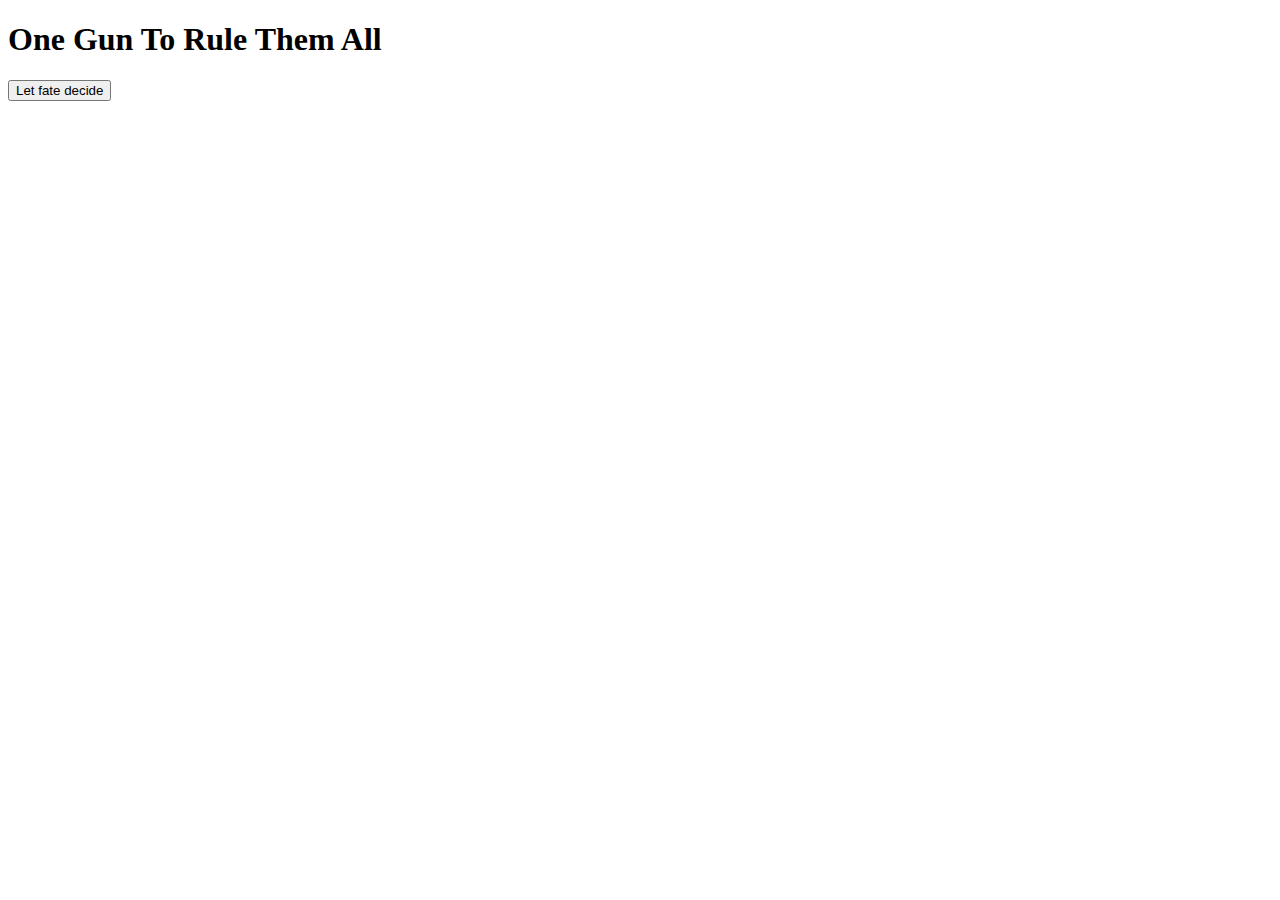
==== index.html @ 82756927 "apex random gun app" ====
<!DOCTYPE html>
<html lang="en">
<head>
    <meta charset="UTF-8">
    <meta name="viewport" content="width=device-width, initial-scale=1.0">
    <title>One Gun To Rule Them All</title>

    <link href="https://fonts.googleapis.com/css2?family=Spectral:ital,wght@1,600&display=swap" rel="stylesheet">
    <link href="https://fonts.googleapis.com/css2?family=Bilbo&display=swap" rel="stylesheet">
    <link rel="stylesheet" href="css/style.css">
    <script src="http://ajax.googleapis.com/ajax/libs/jquery/1.7.1/jquery.min.js" type="text/javascript"></script>
    <script src="app.js"></script>

</head>
<body>
    <div id="wrapper">
        <h1>One Gun To Rule Them All</h1>
        <button id="button" onclick="randomGun()">Let fate decide</button>
        <div>
            <p id="yourGun"></p>
            <img id="gunImage" src="" />
            <p id="gunDescription"></p>
        </div>
    </div>
</body>
</html>
---- css/style.css ----
@media only screen and (max-width: 600px) {

#wrapper{
    display: flex;
    flex-direction: column;
    align-items: center;
    padding-top: 20%;
}

body {
    background-color: rgb(240, 240, 240);
    text-align: center;
}

h1{
    font-family: Spectral;
}

button {
    font-family: Spectral;
    font-size: 20pt;
    margin: 5%;
    margin-bottom: 10%;
    padding: 3%;
}

p {
    font-size: 20pt;
    font-family: Spectral;
}

img {
    max-width: 80vw;
}

#gunDescription {
    font-size: 15pt;
}

}
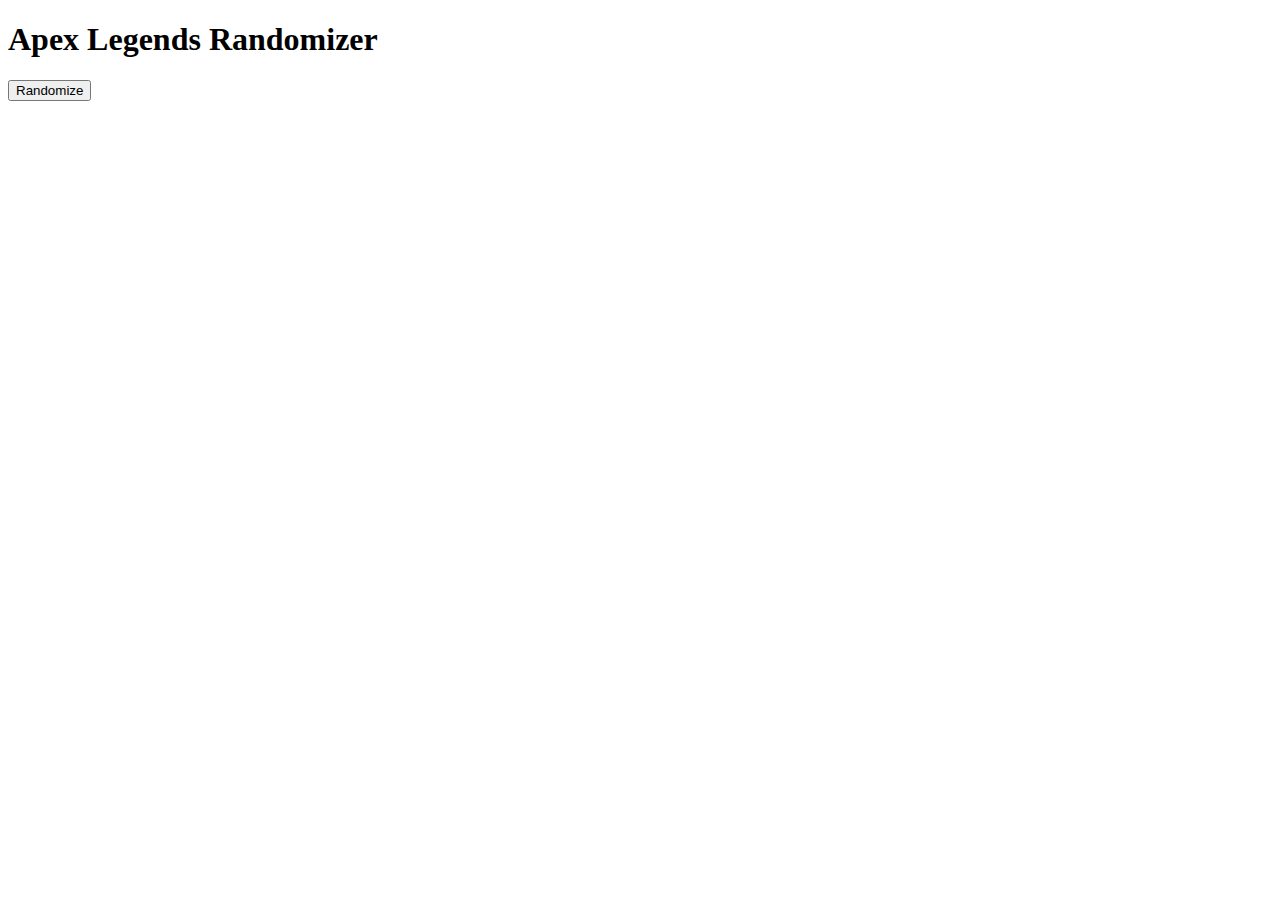
==== commit 5f6f0561: "added second gun and legend. adjusted some styling." ====
--- a/index.html
+++ b/index.html
@@ -8,18 +8,39 @@
     <link href="https://fonts.googleapis.com/css2?family=Spectral:ital,wght@1,600&display=swap" rel="stylesheet">
     <link href="https://fonts.googleapis.com/css2?family=Bilbo&display=swap" rel="stylesheet">
     <link rel="stylesheet" href="css/style.css">
-    <script src="http://ajax.googleapis.com/ajax/libs/jquery/1.7.1/jquery.min.js" type="text/javascript"></script>
+    <script src="https://ajax.googleapis.com/ajax/libs/jquery/3.5.1/jquery.min.js"></script>
     <script src="app.js"></script>
 
 </head>
 <body>
     <div id="wrapper">
-        <h1>One Gun To Rule Them All</h1>
-        <button id="button" onclick="randomGun()">Let fate decide</button>
+        <h1>Apex Legends Randomizer</h1>
         <div>
-            <p id="yourGun"></p>
-            <img id="gunImage" src="" />
-            <p id="gunDescription"></p>
+            <button id='random'>Randomize</button>
+            <br>
+            <!-- <button id="button" onclick="randomGun()">What are your guns?</button>
+            <button id="legendButton" onclick="randomLegend()">Who is your Legend?</button> -->
+            </div>
+        <div>
+            <p id="gunIs"></p>
+            <div id="gunsAre">
+            <div id="gunOne">
+                <p id="yourGun"></p>
+                <img id="gunImage" src="" />
+                <p id="gunDescription"></p>
+             </div>  
+             <div id="gunTwo">
+                <p id="gunIsTwo"></p>
+                <p id="gunIsTwo"></p>
+                <p id="yourGunTwo"></p>
+                <img id="gunImage2" src="" />
+                <p id="gunDescription2"></p>
+            </div>
+        </div>
+
+            <p id="yourLegend"></p>
+            <img id="legendImage" src=""/>
+            <p id="legendDescription"></p>
         </div>
     </div>
 </body>
--- a/css/style.css
+++ b/css/style.css
@@ -1,36 +1,86 @@
+
+
 @media only screen and (max-width: 600px) {
 
 #wrapper{
     display: flex;
     flex-direction: column;
     align-items: center;
-    padding-top: 20%;
+    padding-top: 1%;
+    max-height: 100vw;
+   
 }
 
 body {
     background-color: rgb(240, 240, 240);
     text-align: center;
+    justify-content: space-between;
 }
 
 h1{
-    font-family: Spectral;
+    font-family: 'Franklin Gothic Medium', 'Arial Narrow', Arial, sans-serif;
+    margin-top: 0;
 }
 
 button {
-    font-family: Spectral;
-    font-size: 20pt;
-    margin: 5%;
+    /* font-family: Spectral; */
+    font-size: 15pt;
+    /* margin-top: 5%; */
+    margin-bottom: 10px;
+    /* padding: 10%; */
+}
+
+#gunOne{
+    padding: 1%;
+    max-height: 200px;
+    min-height: 100px;
+    max-width: 200px;
+    min-width: 200px;
     margin-bottom: 10%;
-    padding: 3%;
+    overflow: hidden;
+}
+
+#gunTwo{
+    
+    /* margin: 2%; */
+    padding: 1%;
+    max-height: 200px;
+    min-height: 100px;
+    max-width: 200px;
+    min-width: 200px;
+    
+}
+
+.addBorder{
+    border: 1px solid black;
+    box-shadow: 2px 2px 10px grey;
+}
+
+#legendButton {
+    font-size: 15pt;
 }
 
 p {
-    font-size: 20pt;
-    font-family: Spectral;
+    font-size: 15pt;
+    font-family: 'Franklin Gothic Medium', 'Arial Narrow', Arial, sans-serif;
+    margin: 10%;
+
+}
+
+#yourLegend{
+    padding: 1%;
+    font-size: 15pt;
+   
 }
 
 img {
-    max-width: 80vw;
+    max-width: 60%;
+    max-height: 60%;
+    
+}
+
+#legendImage {
+    max-height: 200px;
 }
 
 #gunDescription {
